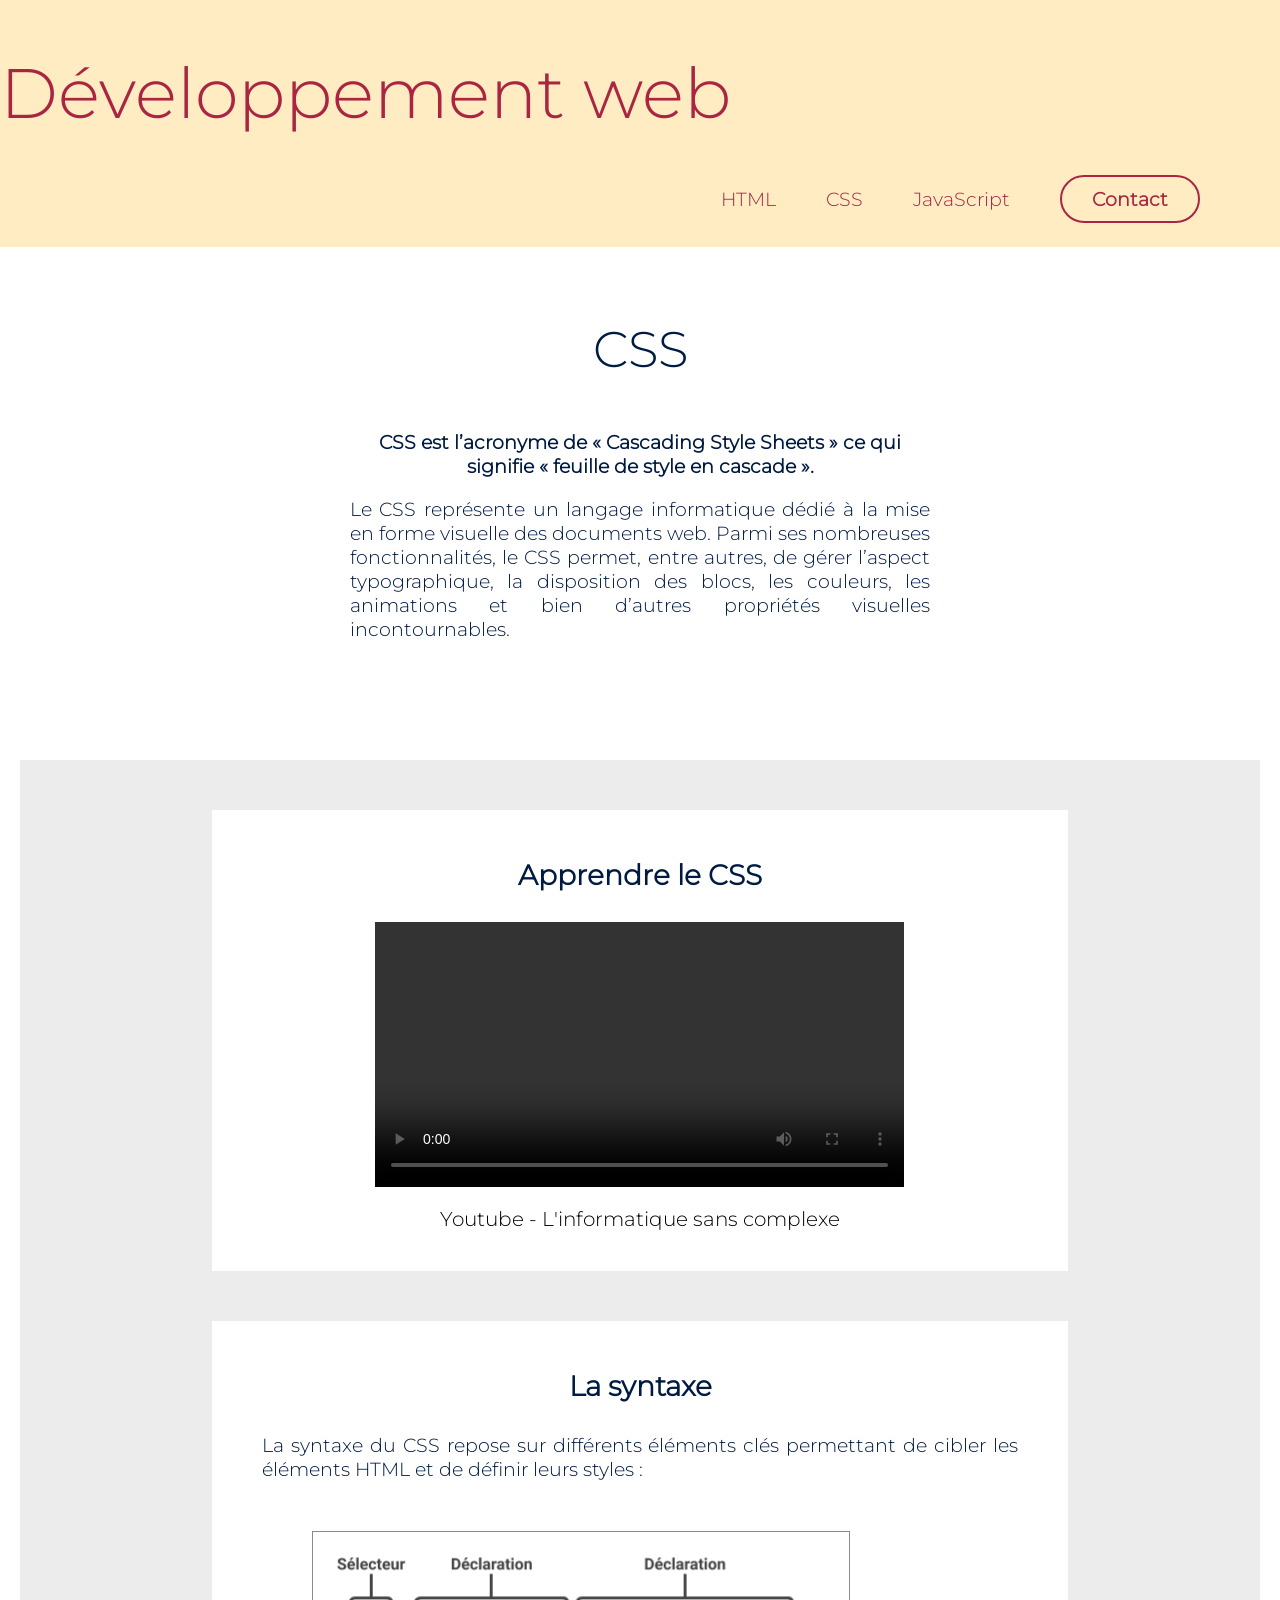
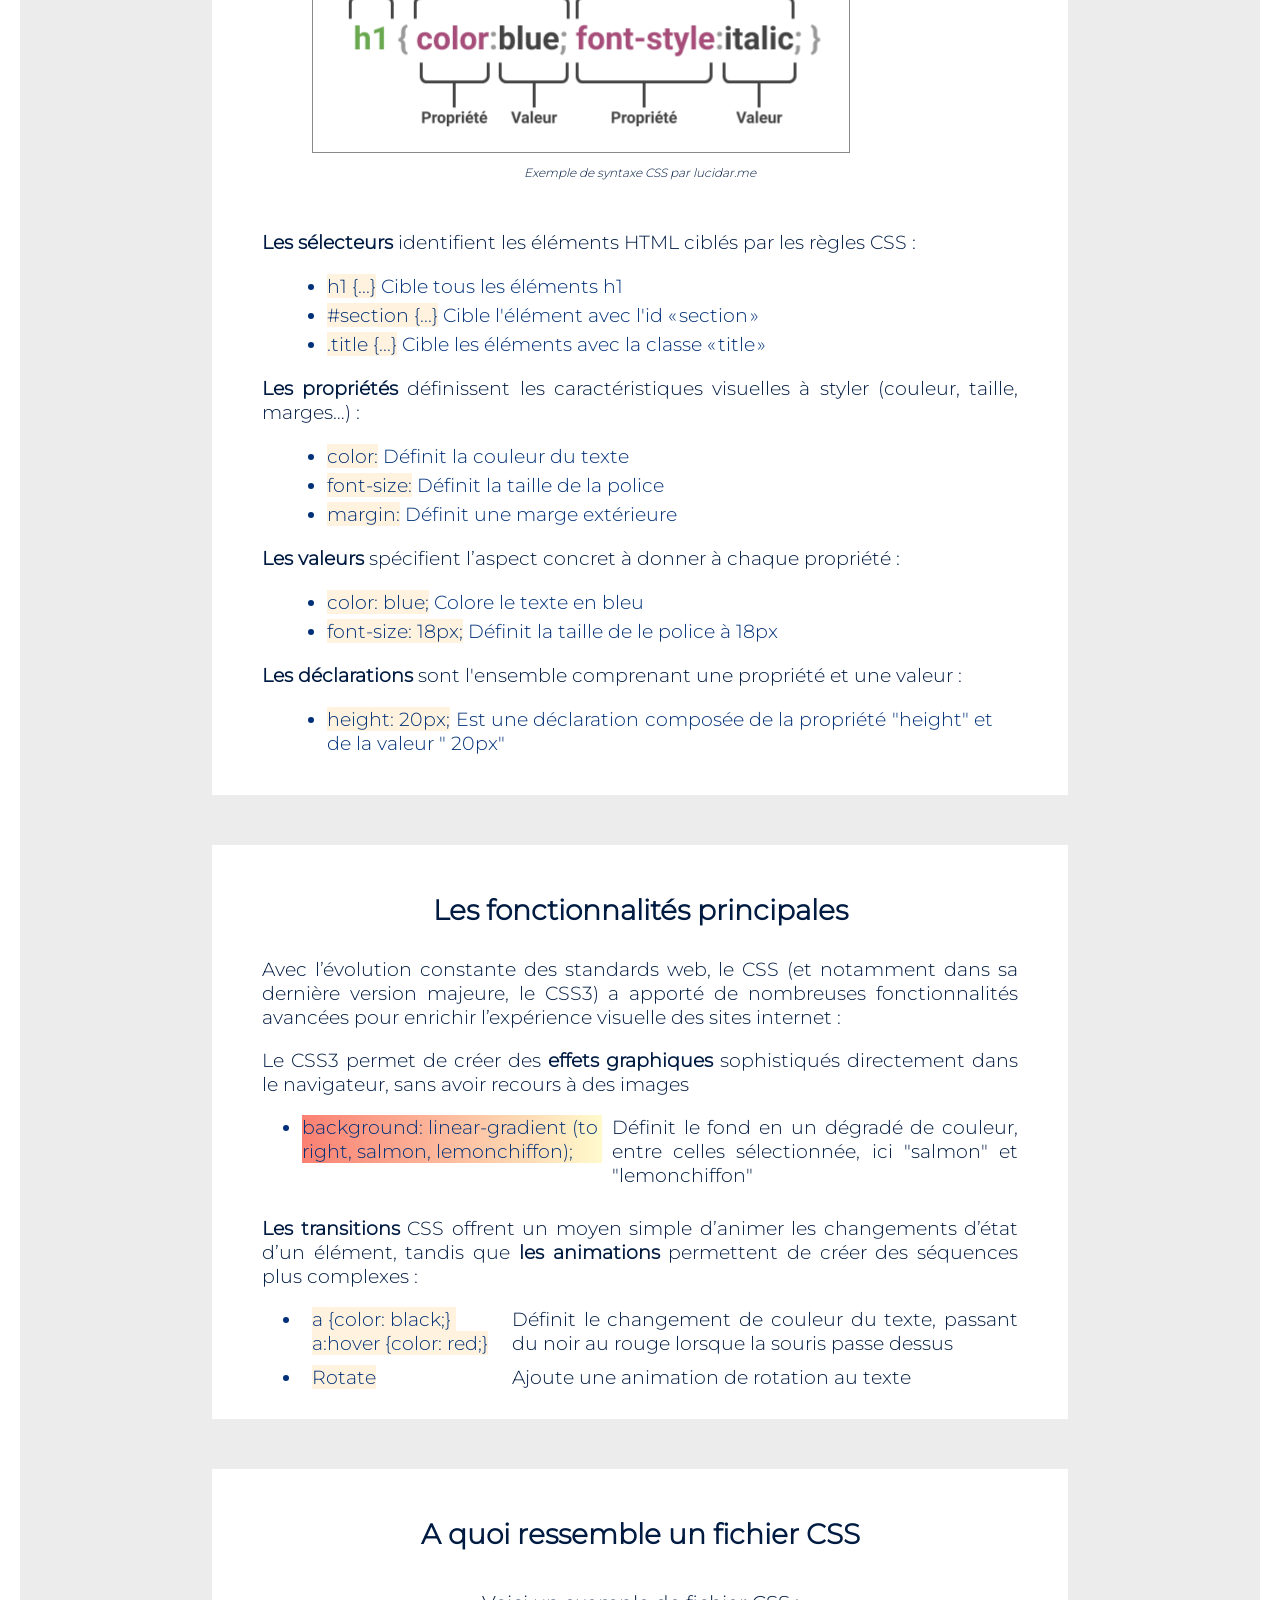
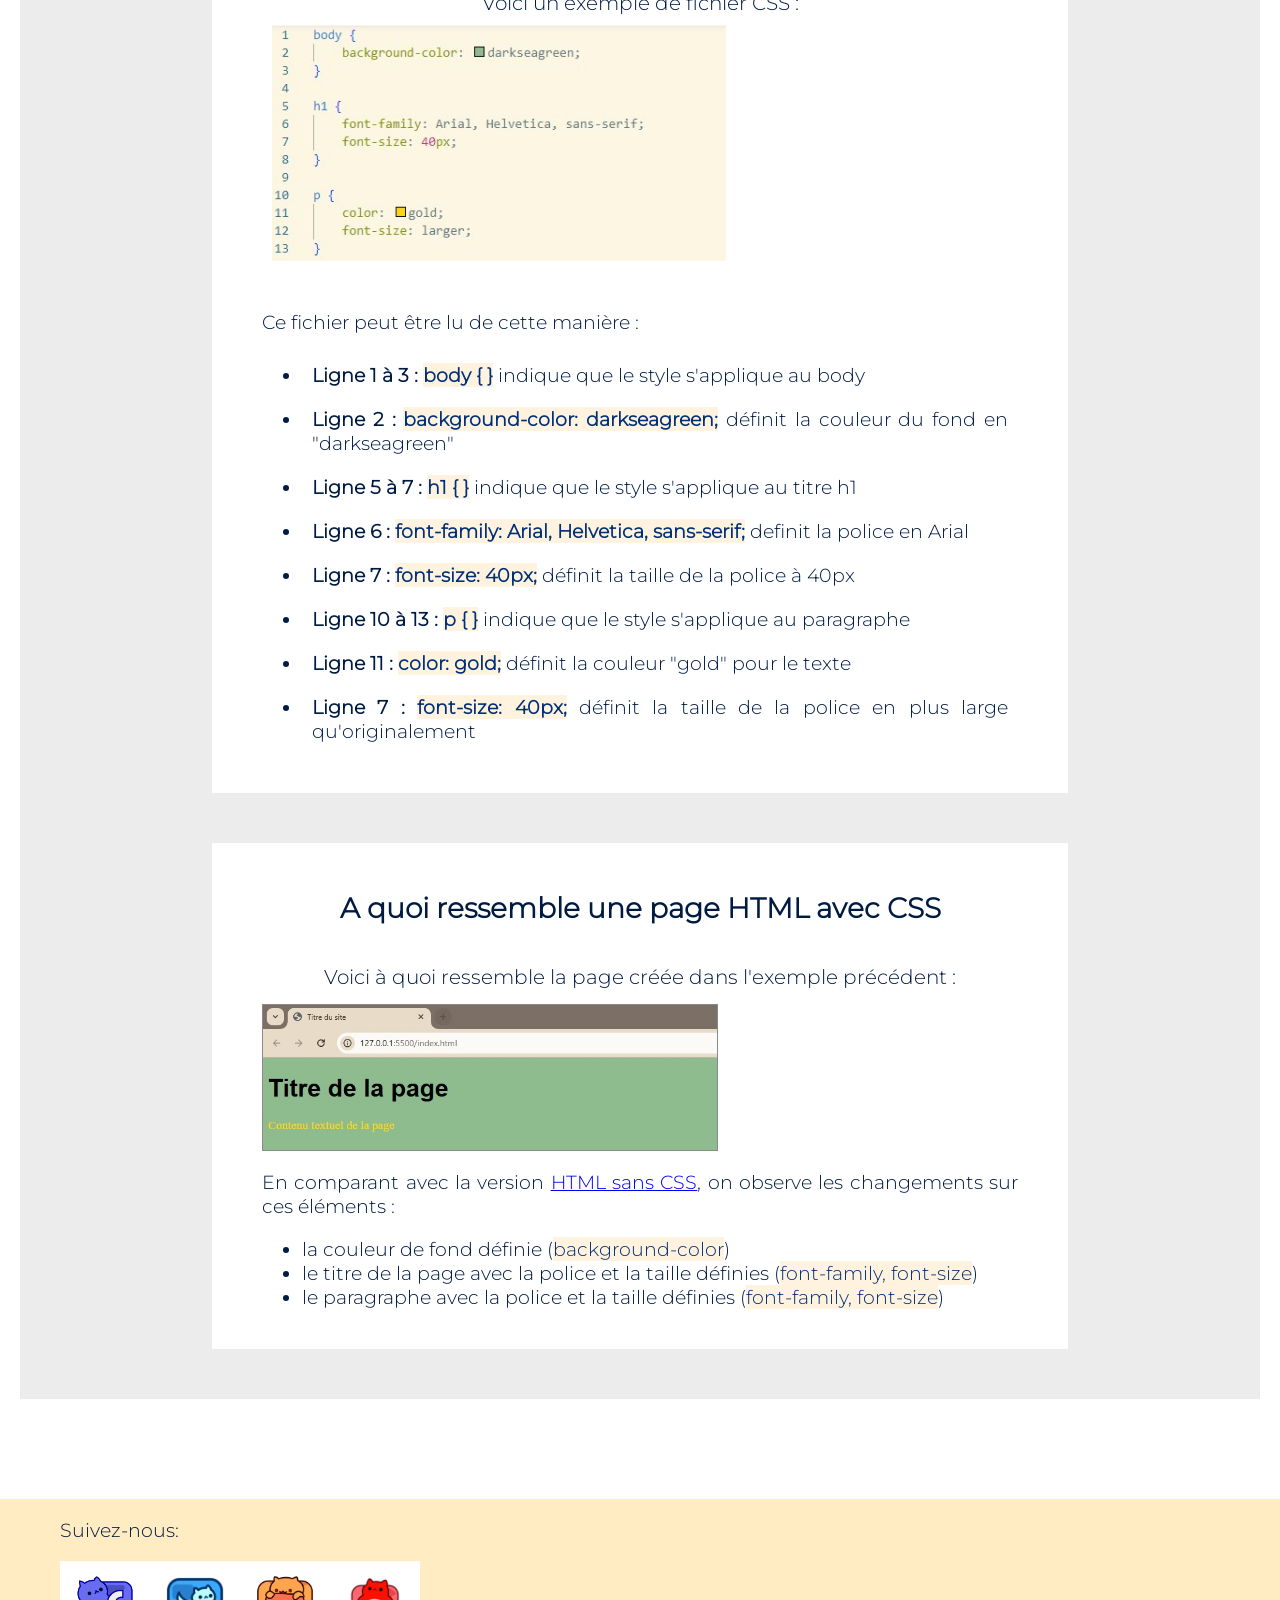
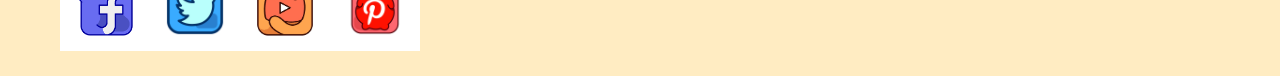
==== ccs.html @ e8dbd442 "first commit" ====
<!DOCTYPE html>
<html lang="fr">

<head>
    <meta charset="UTF-8">
    <meta name="viewport" content="width=device-width, initial-scale=1.0">
    <link rel="stylesheet" href="./css/style.css">
    <title>CSS</title>
</head>

<body>
    <header>
        <a href="./index.html" class="title">Développement web</a>
    </header>
    <main>
        <nav class="nav-menu">
            <input id="menu__toggle" type="checkbox">
            <label class="menu__btn" for="menu__toggle">
                <span></span>
            </label>
            <ul class="menu__box">
                <li>
                    <a href="./html.html" class="langage">HTML</a>
                </li>
                <li>
                    <a href="./ccs.html" class="langage">CSS</a>
                </li>
                <li>
                    <a href="./javascript.html" class="langage">JavaScript</a>
                </li>
                <li>
                    <a href="./contact.html" class="menu-contact"><strong>Contact</strong></a>
                </li>
            </ul>
        </nav>
        <section id="def">
            <h1>CSS</h1>
            <p class="def"><strong>CSS est l’acronyme de « Cascading Style Sheets » ce qui signifie « feuille de style
                    en cascade ».</strong></p>
            <p class="def2">Le CSS représente un langage informatique dédié à la mise en forme visuelle des documents
                web.
                Parmi ses nombreuses fonctionnalités, le CSS permet, entre autres, de gérer l’aspect typographique, la
                disposition des blocs, les couleurs, les animations et bien d’autres propriétés visuelles
                incontournables.</p>
        </section>
        <section id="section-article">
            <h2 class="intro">Introduction</h2>
            <article>
                <h3>Apprendre le CSS</h3>
                <div class="video">
                    <video src="./videos/CSS-cest-quoi.mp4" controls></video>
                </div>
                <a href="https://www.youtube.com/@InformatiqueSansComplexe" target="_blank" class="video-name">Youtube -
                    L'informatique sans complexe</a>
            </article>
            <article>
                <h3>La syntaxe</h3>
                <p>La syntaxe du CSS repose sur différents éléments clés permettant de cibler les éléments HTML et de
                    définir leurs styles :</p>
                <div class="exemple-img">
                    <img src="./images/syntaxe-css.png" alt="syntaxe-css">
                    <p class="source">Exemple de syntaxe CSS par lucidar.me</p>
                </div>
                <p><strong>Les sélecteurs</strong> identifient les éléments HTML ciblés par les règles CSS :</p>
                <ul class="exemple-css">
                    <li><span class="blue-span">h1 {...}</span> Cible tous les éléments h1</li>
                    <li><span class="blue-span">#section {...}</span> Cible l'élément avec l'id « section »</li>
                    <li><span class="blue-span">.title {...}</span> Cible les éléments avec la classe
                        « title »</li>
                </ul>
                <p><strong>Les propriétés</strong> définissent les caractéristiques visuelles à styler (couleur, taille,
                    marges…) :</p>
                <ul class="exemple-css">
                    <li><span class="blue-span">color:</span> Définit la couleur du texte</li>

                    <li><span class="blue-span">font-size:</span> Définit la taille de la police</li>

                    <li><span class="blue-span">margin:</span> Définit une marge extérieure</li>
                </ul>
                <p><strong>Les valeurs</strong> spécifient l’aspect concret à donner à chaque propriété :</p>
                <ul class="exemple-css">
                    <li><span class="blue-span">color: blue;</span> Colore le texte en bleu</li>
                    <li><span class="blue-span">font-size: 18px;</span> Définit la taille de le police à 18px</li>
                </ul>
                <p><strong>Les déclarations</strong> sont l'ensemble comprenant une propriété et une valeur :</p>
                <ul class="exemple-css">
                    <li><span class="blue-span">height: 20px;</span> Est une déclaration composée de la propriété
                        "height" et de la valeur " 20px"</li>
                </ul>

            </article>
            <article>
                <h3>Les fonctionnalités principales</h3>
                <p>Avec l’évolution constante des standards web, le CSS (et notamment dans sa dernière version majeure,
                    le CSS3) a apporté de nombreuses fonctionnalités avancées
                    pour enrichir l’expérience visuelle des sites internet :</p>
                <p>Le CSS3 permet de créer des <strong>effets graphiques</strong> sophistiqués directement dans le
                    navigateur, sans avoir recours à des images </p>
                <div class="exemple-css-container">
                    <ul class="exemple-css">
                        <li class="exemple-css-gradient">
                            background: linear-gradient (to right, salmon, lemonchiffon);
                        </li>
                    </ul>
                    <p class="exemple-def">Définit le fond en un dégradé de couleur, entre celles sélectionnée, ici
                        "salmon" et "lemonchiffon"</p>
                </div>
                <p><strong>Les transitions</strong> CSS offrent un moyen simple d’animer les changements d’état d’un
                    élément, tandis que
                    <strong>les animations</strong> permettent de créer des séquences plus complexes :
                </p>
                <div class="exemple-css-container">
                    <ul class="exemple-css">
                        <li class="exemple-css-red">
                            <pre><span class="blue-span">a {color: black;} <br>a:hover {color: red;}</span></pre>
                        </li>
                    </ul>
                    <p class="exemple-def">Définit le changement de couleur du texte, passant du noir au rouge
                        lorsque
                        la souris passe dessus</p>
                </div>
                <div class="exemple-css-container">
                    <ul class="exemple-css">
                        <li>
                            <pre class="rotate"><span class="blue-span">Rotate</span></pre>
                        </li>
                    </ul>
                    <p class="exemple-def">Ajoute une animation de rotation au texte</p>
                </div>
            </article>
            <article>
                <h3>A quoi ressemble un fichier CSS</h3>
                <p class="exemple-nom-img">Voici un exemple de fichier CSS :</p>
                <div class="exemple-html">
                    <img src="./images/exemple-css.jpg" alt="exemple-css">
                </div>
                <p>Ce fichier peut être lu de cette manière :</p>
                <ul class="exemple-liste">
                    <li>
                        <strong>Ligne 1 à 3 : <span class="blue-span">body { }</span></strong> indique que le style
                        s'applique au body
                    </li>
                    <li>
                        <strong>Ligne 2 : <span class="blue-span">background-color: darkseagreen;</span></strong>
                        définit la couleur du fond en "darkseagreen"
                    </li>
                    <li>
                        <strong>Ligne 5 à 7 : <span class="blue-span">h1 { }</span></strong> indique que le style
                        s'applique au titre h1
                    </li>
                    <li>
                        <strong>Ligne 6 : <span class="blue-span">font-family: Arial, Helvetica,
                                sans-serif;</span></strong> definit la police en Arial
                    </li>
                    <li>
                        <strong>Ligne 7 : <span class="blue-span">font-size: 40px;</span></strong> définit la taille de
                        la police à 40px
                    </li>
                    <li>
                        <strong>Ligne 10 à 13 : <span class="blue-span">p { }</span></strong> indique que le style
                        s'applique au paragraphe
                    </li>
                    <li>
                        <strong>Ligne 11 : <span class="blue-span">color: gold;</span></strong> définit la couleur
                        "gold" pour le texte
                    </li>
                    <li>
                        <strong>Ligne 7 : <span class="blue-span">font-size: 40px;</span></strong> définit la taille de
                        la police en plus large qu'originalement
                    </li>
                </ul>
            </article>
            <article>
                <h3>A quoi ressemble une page HTML avec CSS</h3>
                <p class="exemple-nom-img">Voici à quoi ressemble la page créée dans l'exemple précédent : </p>
                <div>
                    <img src="./images/capture-css.jpg" alt="exemple-page-css" class="exemple-capture">
                </div>
                <p>En comparant avec la version <a href="./html.html#pageHtml">HTML sans CSS</a>, on observe les
                    changements sur ces éléments :</p>
                <ul>
                    <li>la couleur de fond définie (<span class="blue-span">background-color</span>)</li>
                    <li>le titre de la page avec la police et la taille définies (<span class="blue-span">font-family,
                            font-size</span>)</li>
                    <li>le paragraphe avec la police et la taille définies (<span class="blue-span">font-family,
                            font-size</span>)</li>
                </ul>
            </article>
        </section>
    </main>

    <footer>
        <div class="footer-image">
            <p>Suivez-nous:</p>
            <nav>
                <div>
                    <a href="https://www.facebook.com/?locale=fr_FR" target="_blank"><img src="./images/facecat.jpg"
                            alt="facecat"></a>
                </div>
                <div>
                    <a href="https://www.instagram.com/" target="_blank"><img src="./images/catter.jpg"
                            alt="catter"></a>
                </div>
                <div>
                    <a href="https://www.youtube.com/?app=desktop&hl=FR" target="_blank"><img src="./images/youcat.jpg"
                            alt="youcat"></a>
                </div>
                <div>
                    <a href="https://fr.pinterest.com/" target="_blank"><img src="./images/caterest.jpg"
                            alt="caterest"></a>
                </div>
            </nav>
        </div>
    </footer>
</body>

</html>
---- css/style.css ----
@font-face {
    font-family: "montserrat";
    src: url(../fonts/Montserrat-Light.ttf);
}

body {
    font-family: "montserrat";
    font-size: larger;
    margin: 0;
    color: #001b42;

}

/*header*/

header {
    background-color: hsl(41, 100%, 88%);
    padding-right: 80px;

    a {
        text-decoration: none;
        color: #aa2542;
        gap: 20px;
    }
}

.title {
    color: #aa2542;
    font-size: 70px;
    margin-top: 0px;
    padding-bottom: 20px;
    display: flex;
    padding-top: 50px;
    padding-right: 10px;
    align-items: center;
    justify-self: end;
}

.nav-menu {
    background-color: hsl(41, 100%, 88%);
    position: sticky;
    top: 0;
    z-index: 1;
    display: flex;
    justify-content: end;
    list-style: none;
    padding-right: 80px;

    ul {
        display: flex;
        list-style-type: none;
        padding-bottom: 20px;
        margin-bottom: 2px;
        gap: 50px;
    }

    a {
        text-decoration: none;
        color: #aa2542;
        gap: 20px;

    }

    li {
        display: flex;
        justify-content: center;
        align-items: center;
        border-bottom: 2px solid transparent;
    }
}

.menu-contact {
    text-decoration: none;
    font-weight: bolder;
    color: #aa2542;
    display: flex;
    align-items: center;
    padding: 10px;
    padding-left: 30px;
    padding-right: 30px;
    border: 2px solid #aa2542;
    border-radius: 50px;
}

.menu-contact:hover {
    background-color: #aa2542;
    color: white;
}

.langage:hover {
    border-bottom: 2px solid #aa2542;
}

#menu__toggle {
    display: none;
}

/*header*/
/*main*/

main {
    text-align: justify;
    margin-bottom: 100px;
    display: flex;
    flex-direction: column;
}

#def {
    margin-top: 30px;
    margin-bottom: 100px;
    margin-left: 200px;
    margin-right: 200px;

    h1 {
        margin-left: 10%;
        margin-right: 10%;
        margin-bottom: 50px;
        text-align: center;
        font-size: 50px;
        font-weight: lighter;
    }
}

.def-img {
    display: flex;
    justify-content: center;
    width: 100%;
    height: 100%;

    img {
        width: 600px;
        height: 400px;
        object-fit: contain;
    }
}

.def {
    text-align: center;
    margin-left: 17%;
    margin-right: 17%;
}

.def2 {
    text-align: justify;
    margin-left: 17%;
    margin-right: 17%;
}

.def-container {
    align-items: center;
    display: flex;
}

.def-text-container {
    font-size: 22px;
    padding-left: 30px;
}

.red-span {
    background-color: #aa2542;
    color: white;
    text-decoration: underline;
    text-decoration-color: rgb(207, 207, 207);
}

.red-span:hover {
    font-style: italic;
}

.blue-span,
span {
    background-color: rgb(255, 243, 223);
    color: #003077;
}

h2 {
    text-align: center;
    font-size: 36px;
    font-weight: lighter;
    padding-bottom: 40px;
    padding-top: 50px;
}

.dev {
    text-align: justify;
}

.intro {
    display: none;
}

h3 {
    font-size: 28px;
    margin-bottom: 30px;
}

h4 {
    font-size: larger;
    margin-top: 50px;
}

#section-article {
    background-color: #ececec;
    align-items: center;
    padding-left: 15%;
    padding-right: 15%;
    margin-left: 20px;
    margin-right: 20px;

    article {
        background-color: white;
        padding: 20px;
        padding-left: 50px;
        padding-right: 50px;
        margin-bottom: 50px;
        margin-top: 50px;
    }
}

article h2,
article h3 {
    width: 100%;
    height: 100%;
    display: flex;
    flex-direction: column;
    align-items: center;
}

.img-devlpmt {
    width: 100%;

    img {
        width: 60%;
        padding: 0;
    }
}

.front-back ul li p {
    margin-top: 0;
    margin-bottom: 10px;
}

.front-back-img {
    padding-bottom: 30px;
}

.img-javascript {
    width: 100%;

    img {
        width: 40%;
        padding: 0;
    }
}

.video {
    display: flex;
    justify-content: center;
    width: 100%;

    video {
        width: 70%;
    }
}

.video-name {
    font-size: 20px;
    display: flex;
    justify-content: center;
    margin-bottom: 20px;
    margin-top: 20px;
    text-decoration: none;
    color: black;
}

.html-anat-ul li {
    padding-bottom: 15px;
}


article img {
    display: flex;
    justify-self: center;
    width: 60%;
    height: 60%;
    object-fit: cover;
    background-color: white;
    padding: 20px;
    padding-bottom: 0;
}

.exemple-img {
    margin: 50px;

    img {
        border: #8a8a8a solid 1px;
        padding: 20px;
        width: auto;
        height: auto;
    }
}

.source {
    font-size: 12px;
    font-style: italic;
    display: flex;
    justify-content: center;
}

.exemple-nom-img {
    font-size: 20px;
    display: flex;
    justify-content: center;
    margin-bottom: 0;
    margin-top: 40px;
}

.exemple-html img {
    padding: 10px;
    padding-bottom: 30px;
}


.exemple-liste li {
    padding: 10px;
}

.exemple-capture {
    border: 1px solid #8a8a8a;
    padding: 0;
    margin-bottom: 15px;
    margin-top: 15px;
}

.exemple-css {
    color: #003077;
    margin: 20px;

    li {
        margin: 5px;
    }
}

.exemple-css-container {
    display: flex;

    .exemple-css-gradient {
        text-align: start;
        background: linear-gradient(to right, salmon, lemonchiffon);
        width: 300px;
    }

    li {
        width: 200px;
    }

    pre {
        font-family: "montserrat";
    }

    .exemple-css-red span:hover {
        color: red;
    }

    .exemple-css,
    .exemple-def,
    pre,
    li {
        margin: 0;
    }

    .exemple-def,
    pre {
        margin-left: 10px;
        margin-bottom: 10px;
    }

}

.rotate {
    position: absolute;
    animation: rotating 4s linear infinite;
}

@keyframes rotating {

    from {
        transform: rotateY(0deg);
    }

    to {
        transform: rotateY(360deg)
    }
}

.contact-title {
    margin-bottom: 20px;
    text-align: center;
    color: #111;
    padding-bottom: 60px;
    display: block;
    font-size: 50px;
}

.contact-article {
    margin-left: 20%;
    margin-right: 20%;
    align-items: center;
    display: flex;
    flex-direction: column;
    color: #111;
}

.contact-form {
    display: flex;
    flex-direction: column;
    align-items: center;
    width: 80%;
    color: #111;
    font-size: 20px;
    padding: 30px;
}

.contact-form input,
#message {
    width: 100%;
    border: 1px solid #c1c1c1;
    border-radius: 10px;
    font-size: 20px;
    margin-bottom: 15px;
    padding: 10px 15px;
    font-family: "montserrat";
}

.contact-info {
    text-align: center;
}

.form-button {
    background-color: #aa2542;
    border: 2.5px solid #aa2542;
    border-radius: 50px;
    color: #fff;
    cursor: pointer;
    display: inline-flex;
    font-family: "montserrat";
    gap: 10px;
    padding: 8px 25px;
    font-size: 20px;
    text-decoration: none;
}

.popup {
    display: none;
    position: fixed;
    top: 0;
    left: 0;
    width: 100%;
    height: 100%;
    background: rgba(0, 0, 0, 0.5);
    justify-content: center;
    align-items: center;
}

.popup-content {
    background: #fff;
    padding: 20px;
    border-radius: 5px;
    text-align: center;
}

.popup:target {
    display: flex;
}

/*main*/

/*footer*/

footer {
    background-color: rgba(255, 217, 134, 0.5);
    display: flex;
    justify-content: space-between;
    padding-left: 60px;
}

footer nav {
    display: flex;
    padding-bottom: 20px;
}

footer nav img {
    width: 60px;
    height: 60px;
    object-fit: cover;
    padding: 15px;
    background-color: white;
}

/*footer*/

@media (max-width: 768px) {

    header {
        padding: 0;
    }

    .title {
        width: 100%;
        height: 100%;
        font-size: 35px;
        display: flex;
        justify-content: flex-end;
        align-items: flex-end;
    }

    .nav-menu {
        width: 100%;
        height: 100%;

        ul {
            padding-top: 20px;
            flex-direction: column;
            gap: 15px;
        }
    }

    .def-container {
        flex-direction: column;
    }

    .def-text-container {
        padding-left: 0;
    }

    #section-article {
        padding: 0;
    }

    #def {
        margin: 8%;
    }

    .def,
    .def2 {
        margin-left: 0;
        margin-right: 0;
    }

    article img {
        width: 100%;
    }

    .exemple-img img {
        width: 100%;
    }

    .exemple-css-container {
        display: flex;
        flex-direction: column;
    }

    .exemple-css li {
        margin-bottom: 20px;
    }


    article p {
        margin-top: 40px;
    }

    .video video {
        width: 100%;
    }

    .contact-title {
        font-size: 40px;
        padding: 0;
    }

    .contact-article {
        margin-left: 8%;
        margin-right: 8%;
    }

    #menu__toggle {
        opacity: 0;
    }

    .menu__btn {
        display: flex;
        align-items: center;
        position: fixed;
        top: 20px;
        left: 20px;
        width: 26px;
        height: 26px;
        cursor: pointer;
        z-index: 1;
    }

    .menu__btn>span,
    .menu__btn>span::before,
    .menu__btn>span::after {
        display: block;
        position: absolute;
        width: 100%;
        height: 2px;
        background-color: #aa2542;
        transition: 0.3s;
    }

    .menu__btn>span::before {
        content: '';
        top: -8px;
    }

    .menu__btn>span::after {
        content: '';
        top: 8px;
    }

    .menu__box {
        display: block;
        position: fixed;
        visibility: hidden;
        top: 0;
        left: -100%;
        width: 300px;
        height: 100%;
        margin: 0;
        padding: 80px 0;
        list-style: none;
        text-align: center;
        background-color: #ECEFF1;
        box-shadow: 1px 0px 6px rgba(0, 0, 0, .2);
        transition: 0.3s;
    }

    .menu__item {
        display: block;
        padding: 12px 24px;
        color: #333;
        font-family: 'Roboto', sans-serif;
        font-size: 20px;
        font-weight: 600;
        text-decoration: none;
        transition: background 0.3s;
    }

    .menu__item:hover {
        background-color: #CFD8DC;
    }

    #menu__toggle:checked~.menu__btn>span {
        transform: rotate(45deg);
    }

    #menu__toggle:checked~.menu__btn>span::before {
        top: 0;
        transform: rotate(0);
    }

    #menu__toggle:checked~.menu__btn>span::after {
        top: 0;
        transform: rotate(90deg);
    }

    #menu__toggle:checked~.menu__box {
        visibility: visible;
        left: 0;
    }
}
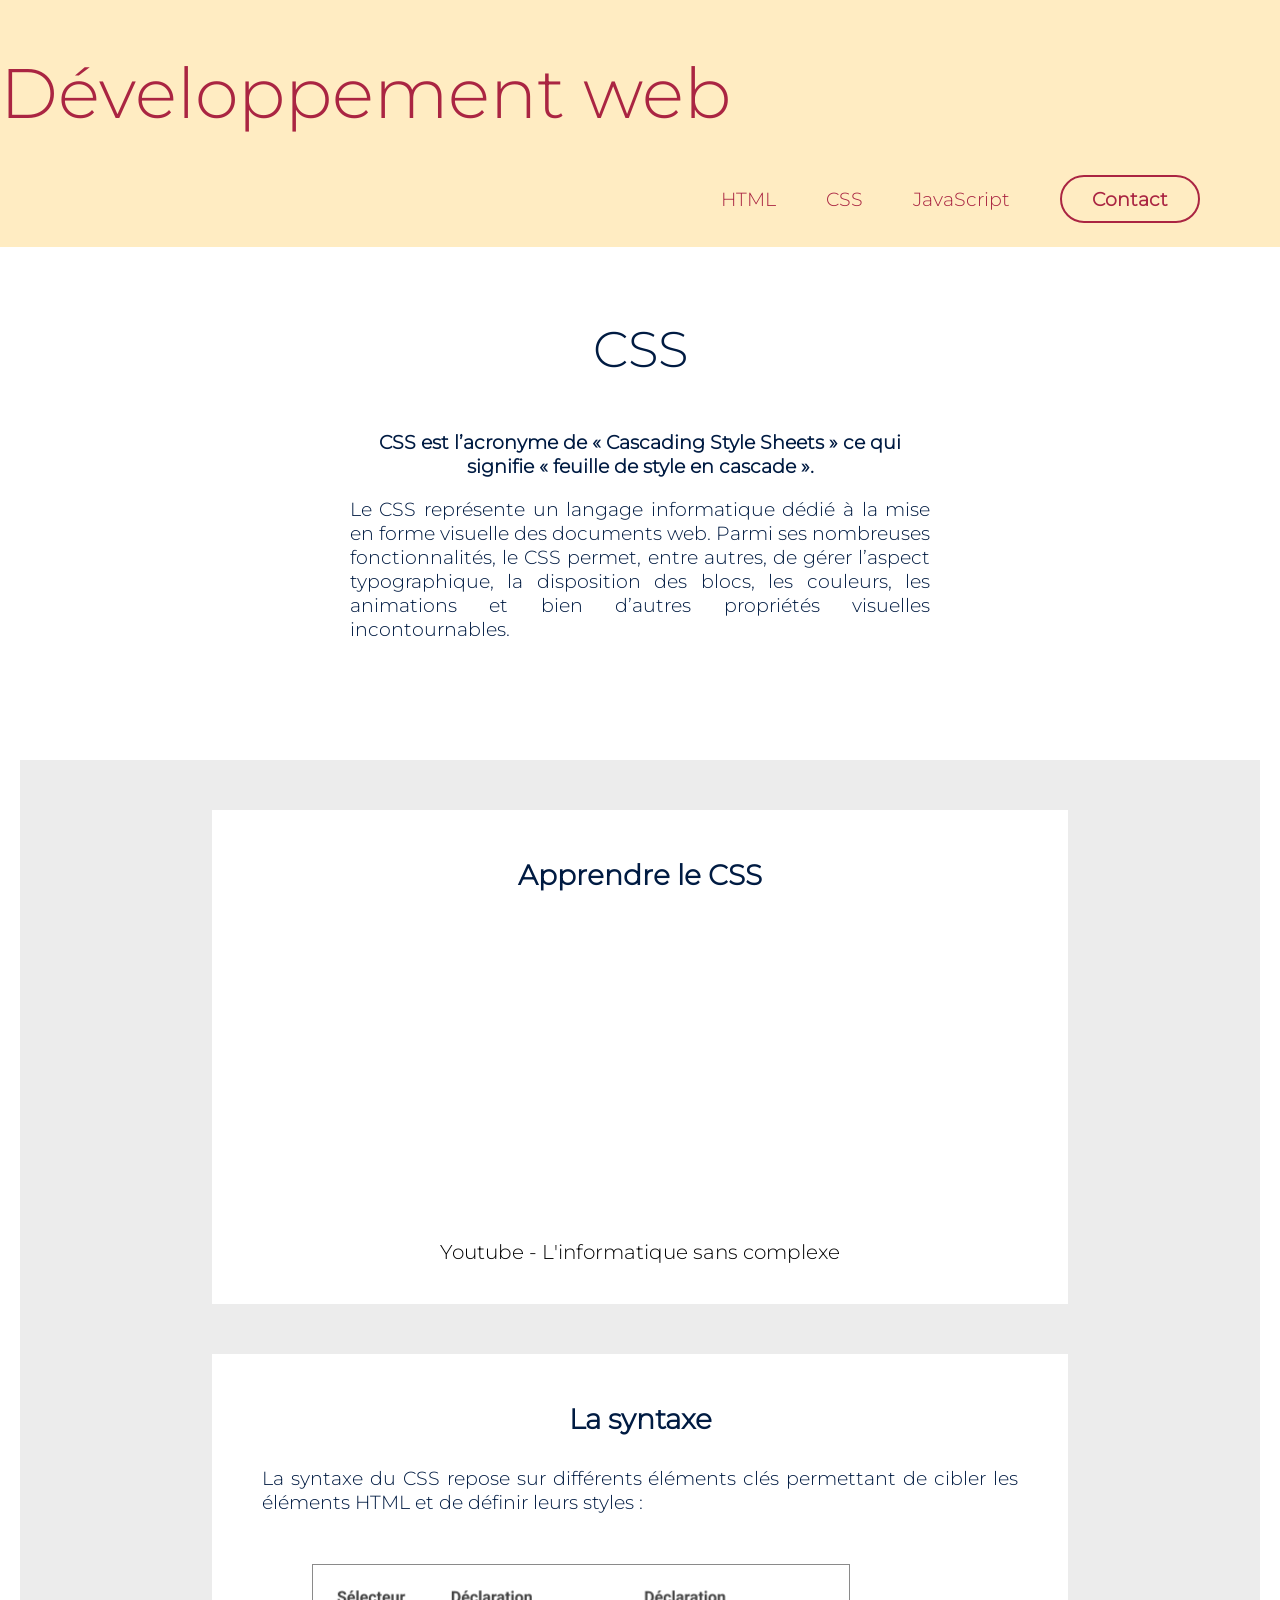
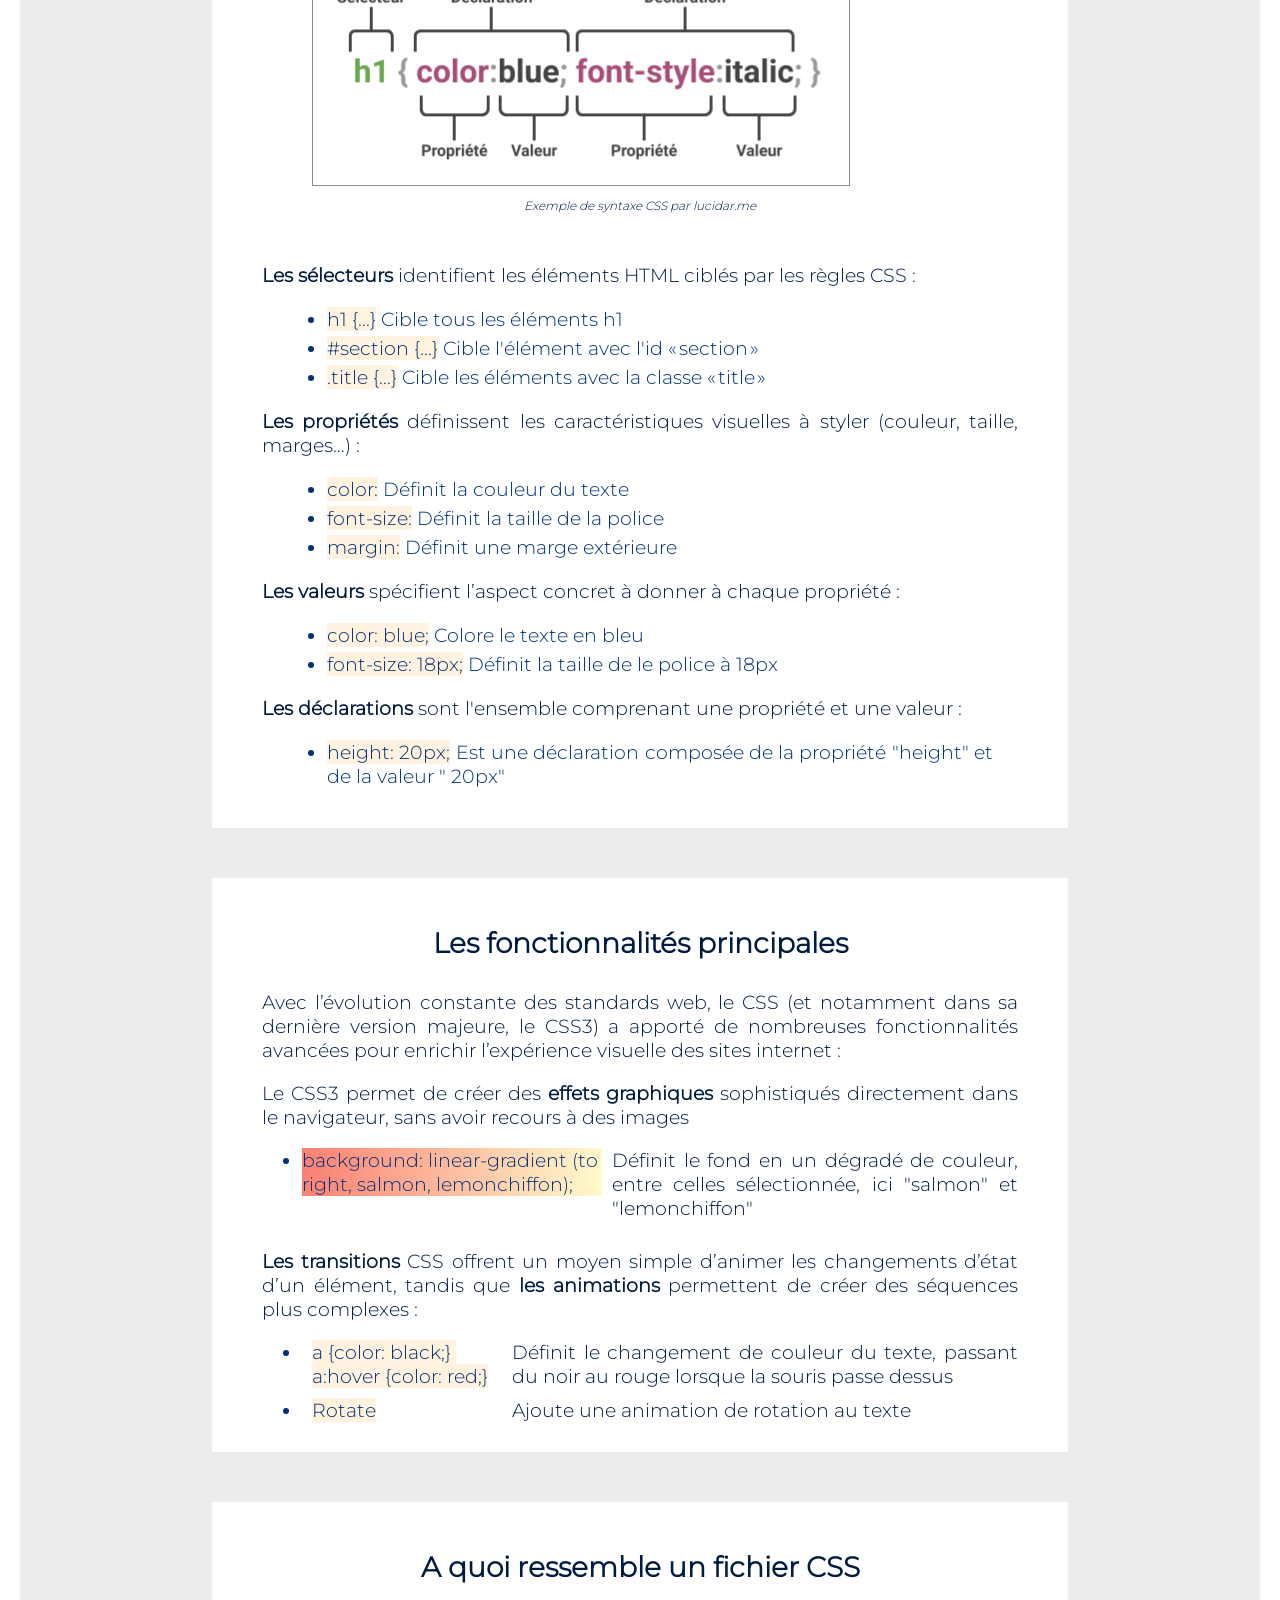
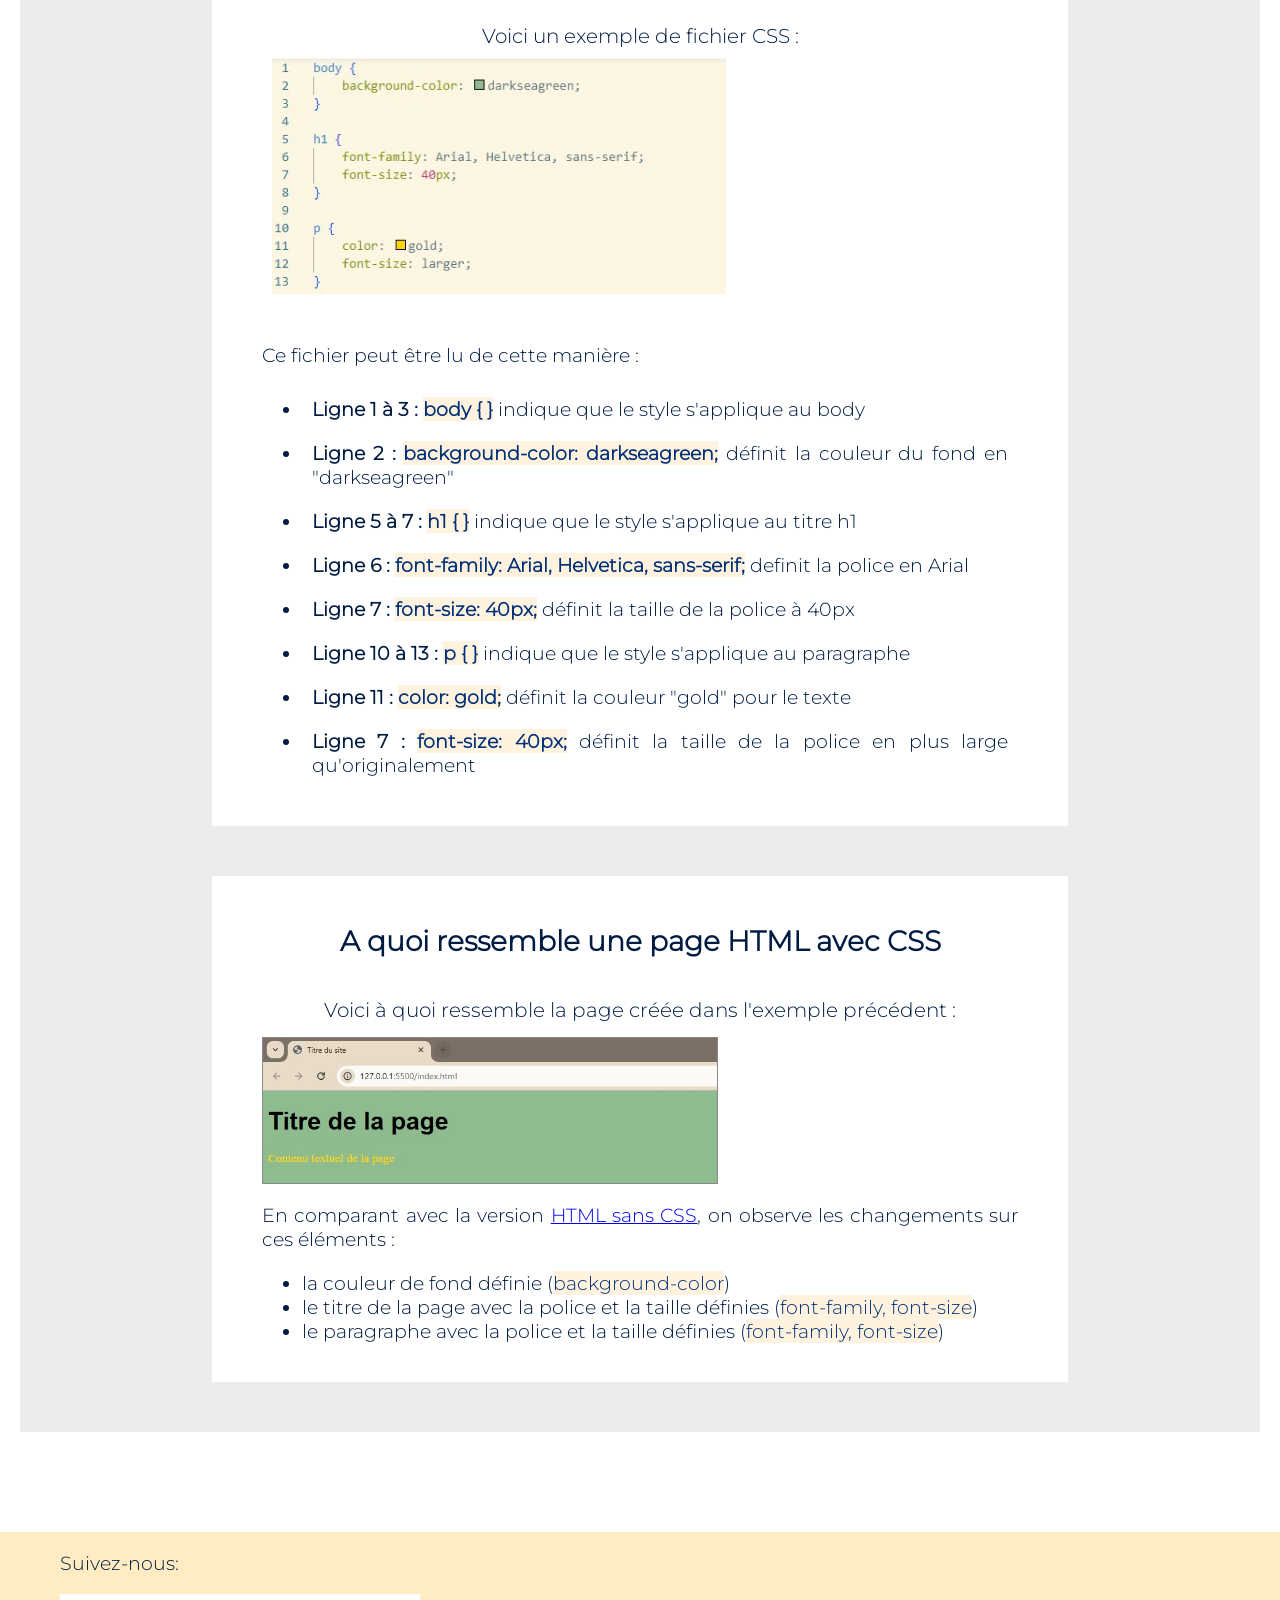
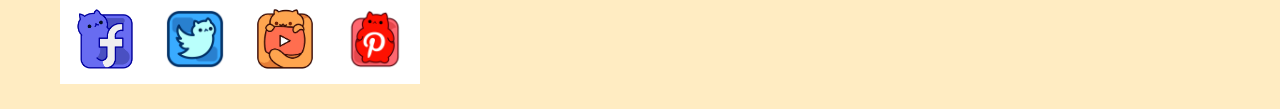
==== commit 17a3d149: "Vidéos remplacées par le lecteur YouTube des vidéos d'origine ; README avec captures, licence MIT" ====
--- a/ccs.html
+++ b/ccs.html
@@ -48,7 +48,7 @@
             <article>
                 <h3>Apprendre le CSS</h3>
                 <div class="video">
-                    <video src="./videos/CSS-cest-quoi.mp4" controls></video>
+                    <iframe src="https://www.youtube-nocookie.com/embed/PXCwfiuxAWU" title="CSS, c&#39;est quoi ?" allow="encrypted-media; picture-in-picture; fullscreen" loading="lazy" allowfullscreen></iframe>
                 </div>
                 <a href="https://www.youtube.com/@InformatiqueSansComplexe" target="_blank" class="video-name">Youtube -
                     L'informatique sans complexe</a>
--- a/css/style.css
+++ b/css/style.css
@@ -258,8 +258,11 @@
     justify-content: center;
     width: 100%;
 
-    video {
+    video,
+    iframe {
         width: 70%;
+        aspect-ratio: 16 / 9;
+        border: 0;
     }
 }
 
@@ -569,7 +572,8 @@
         margin-top: 40px;
     }
 
-    .video video {
+    .video video,
+    .video iframe {
         width: 100%;
     }
 
